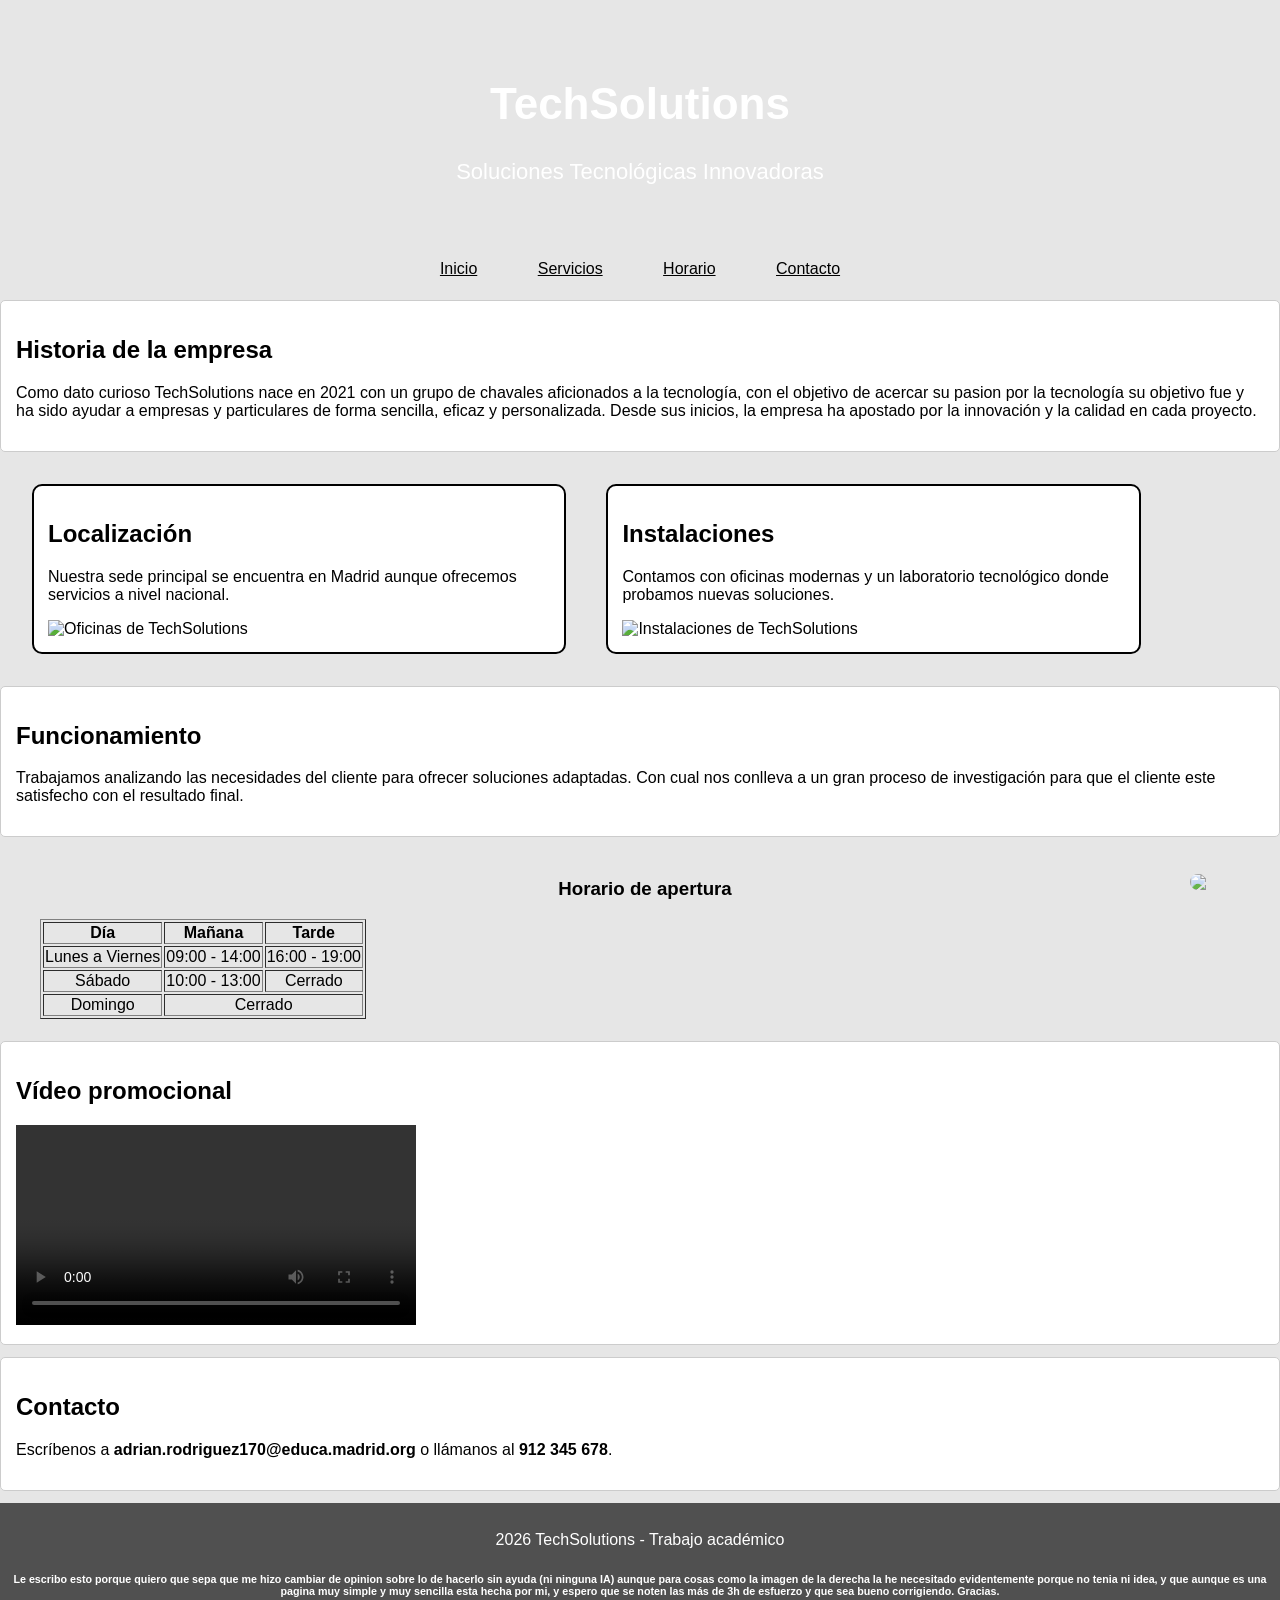
==== index.html @ 8243a5d8 "Add files via upload" ====
<!DOCTYPE html>
<html lang="es">
<head>
<meta charset="UTF-8">
<meta name="author" content="Adrián Rodríguez">
<meta name="description" content="TechSolutions - Soluciones tecnológicas innovadoras">
<title>TechSolutions</title>
<link rel="icon" href="imagenes/favicon.png">
<link rel="stylesheet" href="style.css">
</head>
 
<body> 

<header class="cabecera">
    <h1>TechSolutions</h1>
    <p>Soluciones Tecnológicas Innovadoras</p>
</header>

<nav class="menu">
    <a class="menutexto" href="index.html">Inicio</a>
    <a class="menutexto" href="servicios.html">Servicios</a>
    <a class="menutexto" href="#horario">Horario</a>
    <a class="menutexto" href="#contacto">Contacto</a>
</nav>

<section>
    <h2 class="colorComun">Historia de la empresa</h2>
    <p>
        Como dato curioso TechSolutions nace en 2021 con un grupo de chavales aficionados a la tecnología,
        con el objetivo de acercar su pasion por la tecnología su objetivo fue y ha sido 
        ayudar a empresas y particulares de forma sencilla, eficaz y personalizada.
        Desde sus inicios, la empresa ha apostado por la innovación y la calidad
        en cada proyecto.
    </p>
</section>

<!-- Contenedores flotantes-->
<div class="contenedor-float">
    <section class="caja-localizacion">
        <h2>Localización</h2>
        <p class="colorComun">
            Nuestra sede principal se encuentra en Madrid aunque 
            ofrecemos servicios a nivel nacional.
        </p>
        <img src="imagenes/oficina.jpg" alt="Oficinas de TechSolutions" width="250">
    </section>

    <section class="caja-instalaciones">
        <h2>Instalaciones</h2>
        <p>
            Contamos con oficinas modernas y un laboratorio tecnológico 
            donde probamos nuevas soluciones.
        </p>
        <img src="imagenes/instalaciones.png" alt="Instalaciones de TechSolutions" width="250">
    </section>
</div>

<section class="caja1">
    <h2>Funcionamiento</h2>
    <p>
        Trabajamos analizando las necesidades del cliente para ofrecer soluciones adaptadas.
        Con cual nos conlleva a un gran proceso de investigación para que el cliente este 
        satisfecho con el resultado final.
    </p>
</section>


<aside class="horario">
    <h3>Horario de apertura</h3>
    <table border="1">
        <tr>
            <th>Día</th>
            <th>Mañana</th>
            <th>Tarde</th>
        </tr>
        <tr>
            <td>Lunes a Viernes</td>
            <td>09:00 - 14:00</td>
            <td>16:00 - 19:00</td>
        </tr>
        <tr>
            <td>Sábado</td>
            <td>10:00 - 13:00</td>
            <td>Cerrado</td>
        </tr>
        <tr>
            <td>Domingo</td>
            <td colspan="2">Cerrado</td>
        </tr>
    </table>
</aside>

<section class="video">
    <h2>Vídeo promocional</h2>
    <video width="400" controls>
    <source src="videos/video_promocional.mp4" type="video/mp4">
    </video>
</section>


<section id="contacto">
    <h2>Contacto</h2>
    <p class="letra-verdana">
        Escríbenos a <strong>adrian.rodriguez170@educa.madrid.org</strong> o llámanos al <strong>912 345 678</strong>.<!--Strong quiere decir en negrita-->
    </p>
</section>




<footer>
<p>2026 TechSolutions - Trabajo académico</p>
<h6>
    Le escribo esto porque quiero que sepa que me hizo cambiar de opinion sobre lo de hacerlo sin ayuda (ni ninguna IA) aunque para cosas como la imagen de la derecha la he necesitado evidentemente porque no tenia ni idea,
    y que aunque es una pagina muy simple y muy sencilla esta hecha por mi, y espero que se noten las más de 3h de esfuerzo y que sea bueno corrigiendo.
    Gracias.
</h6>
<img src="imagenes/soporte.png" class="imagen-fija">
</footer>

</body>
</html>
---- style.css ----
body{
    font-family: Arial;
    margin:0;
    background-color: rgb(230, 230, 230);
} 

.cabecera{
    background-image:url("imagenes/header.jpg");
    background-size:100% 200px;
    height:200px;
    color:rgb(255, 255, 255);
    text-align:center;
    padding-top:50px;
    font-size: 22px;
}

.menu{
    padding:10px;
    text-align:center;
}

.menutexto{
    color:rgb(0, 0, 0);
    margin:20px;
    padding:8px;
}

.menu a:hover{
    background:gray;
    border-radius: 10px;
}

/* Primera caja*/
section{
    background: white;
    padding: 15px;
    margin: 12px 0;
    border: 1px solid #ccc;
    border-radius: 5px;
}


/* FLOAT */

.contenedor-float{
    overflow:hidden;/* Sirve para limpiar los floats y que el contenedor se ajuste a su contenido */
    margin: 12px;
}

.caja-localizacion, .caja-instalaciones{ /*Sirva para no copiar lo mismo dos veces*/
    float:left;
    width:40%;
    margin:20px;
    padding:14px;
    border:2px solid black;
    border-radius:10px;
}


/* Parte de servicios*/
.servicios-flex{
    display:flex;
    margin:12px;
}

.producto{
    flex:1;/* Sirve para el espaciado de las cajs */
    margin:20px;
    padding:14px;
    border:1px solid black;
    border-radius: 10px;
}

.imagen-producto{
    position:relative;
}

.descuento{
    position:absolute;
    bottom:10px;
    left:55px;
    background:red;
    color:white;
    padding:5px;
    font-size: small;
}

.imagen-fija{
    position:fixed;/* Hace que la imagen se quede fija en la pantalla aunque se haga scroll */
    bottom:10px;
    right:10px;
    width:80px;
    opacity: 0.9;
    border-radius: 12px;
}

/* Toda la parte relacionada con el horario */
#titulo-horario{
    color:green;
    font-size: 20px;
    text-align: center;
}
.horario{
    margin-left:30px;
    margin-right:20px;
    padding:10px;
    text-align: center;
}

/* Estilo para el pie de página */
footer {
    background: rgb(80, 80, 80);
    color: white;
    text-align: center;
	padding: 12px; 
}
h6-footer{
    font-size: 10px;
    color: white;
    text-align: center;
    margin-top: 1px;
}
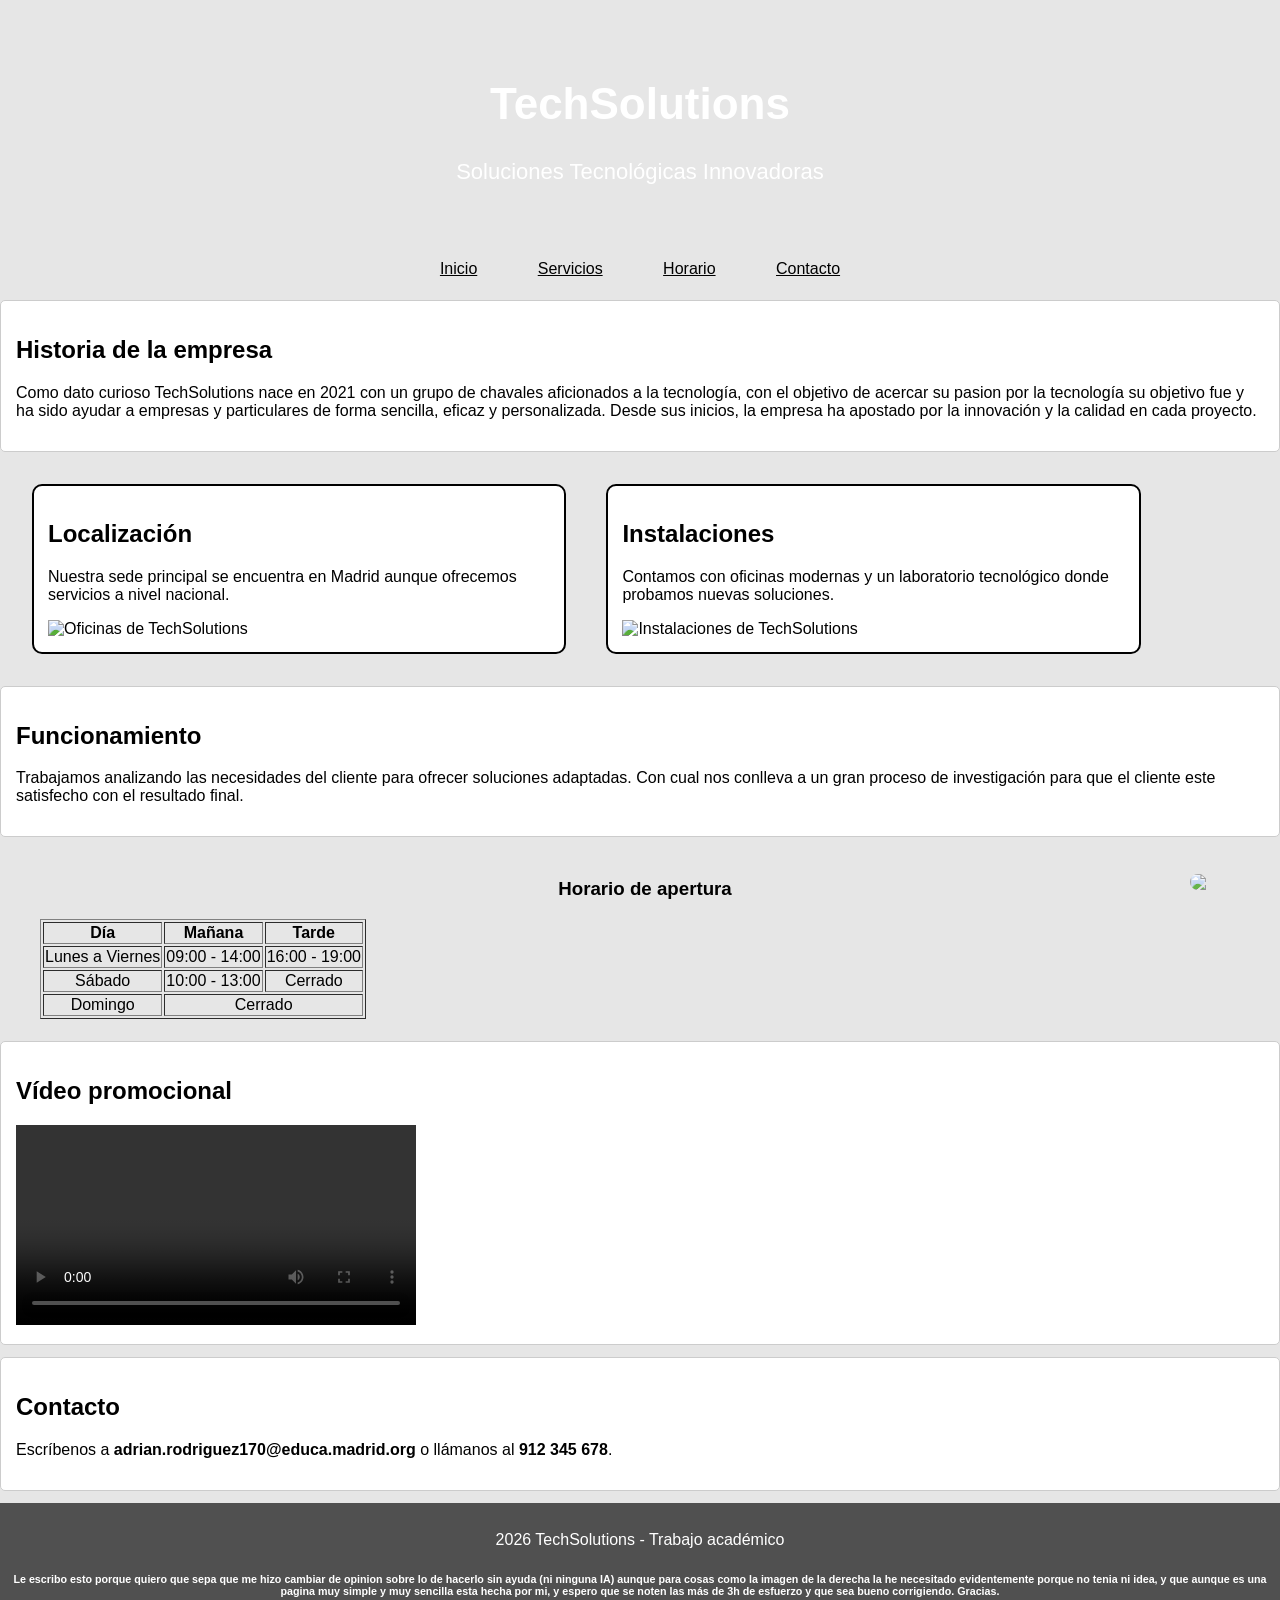
==== commit 73b7ad66: "Fix HTML structure and update image paths" ====
--- a/index.html
+++ b/index.html
@@ -5,7 +5,7 @@
 <meta name="author" content="Adrián Rodríguez">
 <meta name="description" content="TechSolutions - Soluciones tecnológicas innovadoras">
 <title>TechSolutions</title>
-<link rel="icon" href="imagenes/favicon.png">
+<link rel="icon" href="favicon.png">
 <link rel="stylesheet" href="style.css">
 </head>
  
@@ -42,7 +42,7 @@
             Nuestra sede principal se encuentra en Madrid aunque 
             ofrecemos servicios a nivel nacional.
         </p>
-        <img src="imagenes/oficina.jpg" alt="Oficinas de TechSolutions" width="250">
+        <img src="oficina.jpg" alt="Oficinas de TechSolutions" width="250">
     </section>
 
     <section class="caja-instalaciones">
@@ -51,7 +51,7 @@
             Contamos con oficinas modernas y un laboratorio tecnológico 
             donde probamos nuevas soluciones.
         </p>
-        <img src="imagenes/instalaciones.png" alt="Instalaciones de TechSolutions" width="250">
+        <img src="instalaciones.png" alt="Instalaciones de TechSolutions" width="250">
     </section>
 </div>
 
@@ -119,4 +119,5 @@
 </footer>
 
 </body>
-</html>+
+</html>
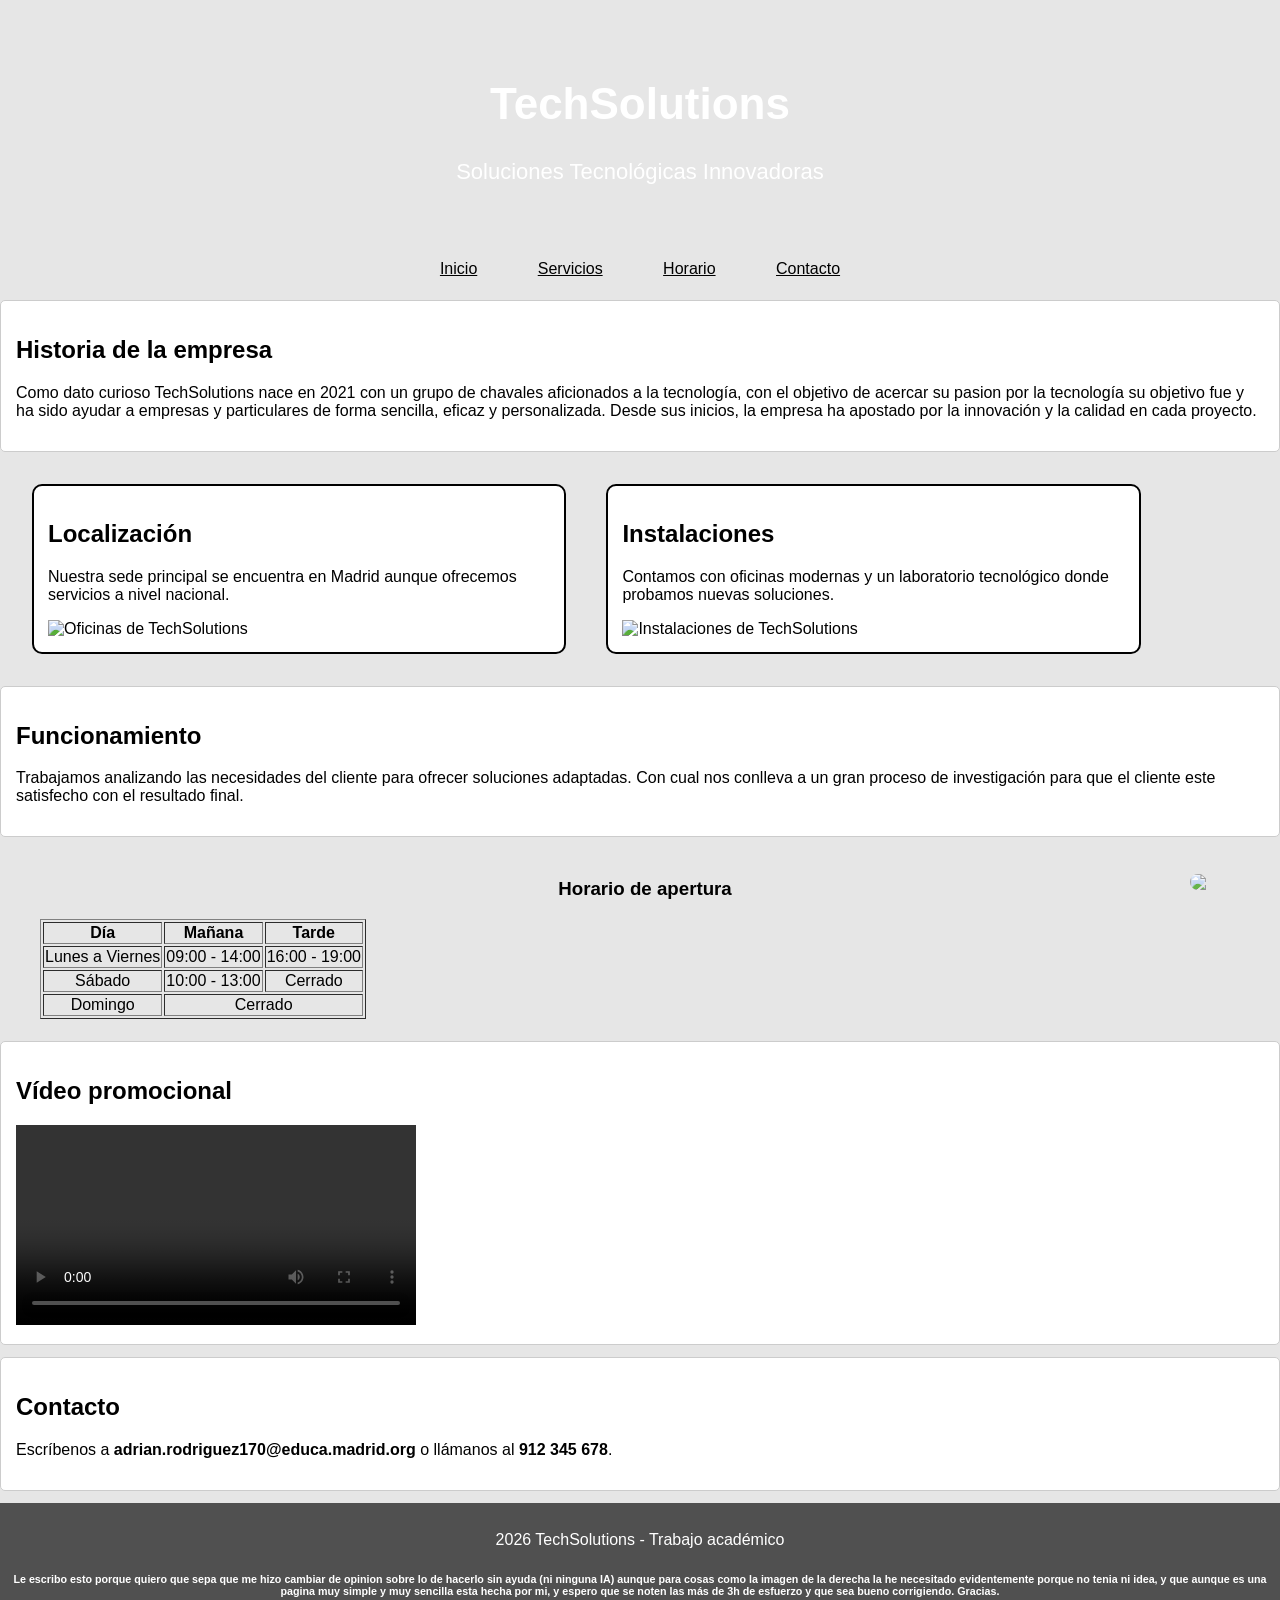
==== commit 583ec25a: "Fix HTML formatting and structure" ====
--- a/index.html
+++ b/index.html
@@ -93,7 +93,7 @@
 <section class="video">
     <h2>Vídeo promocional</h2>
     <video width="400" controls>
-    <source src="videos/video_promocional.mp4" type="video/mp4">
+    <source src="video_promocional.mp4" type="video/mp4">
     </video>
 </section>
 
@@ -121,3 +121,4 @@
 </body>
 
 </html>
+
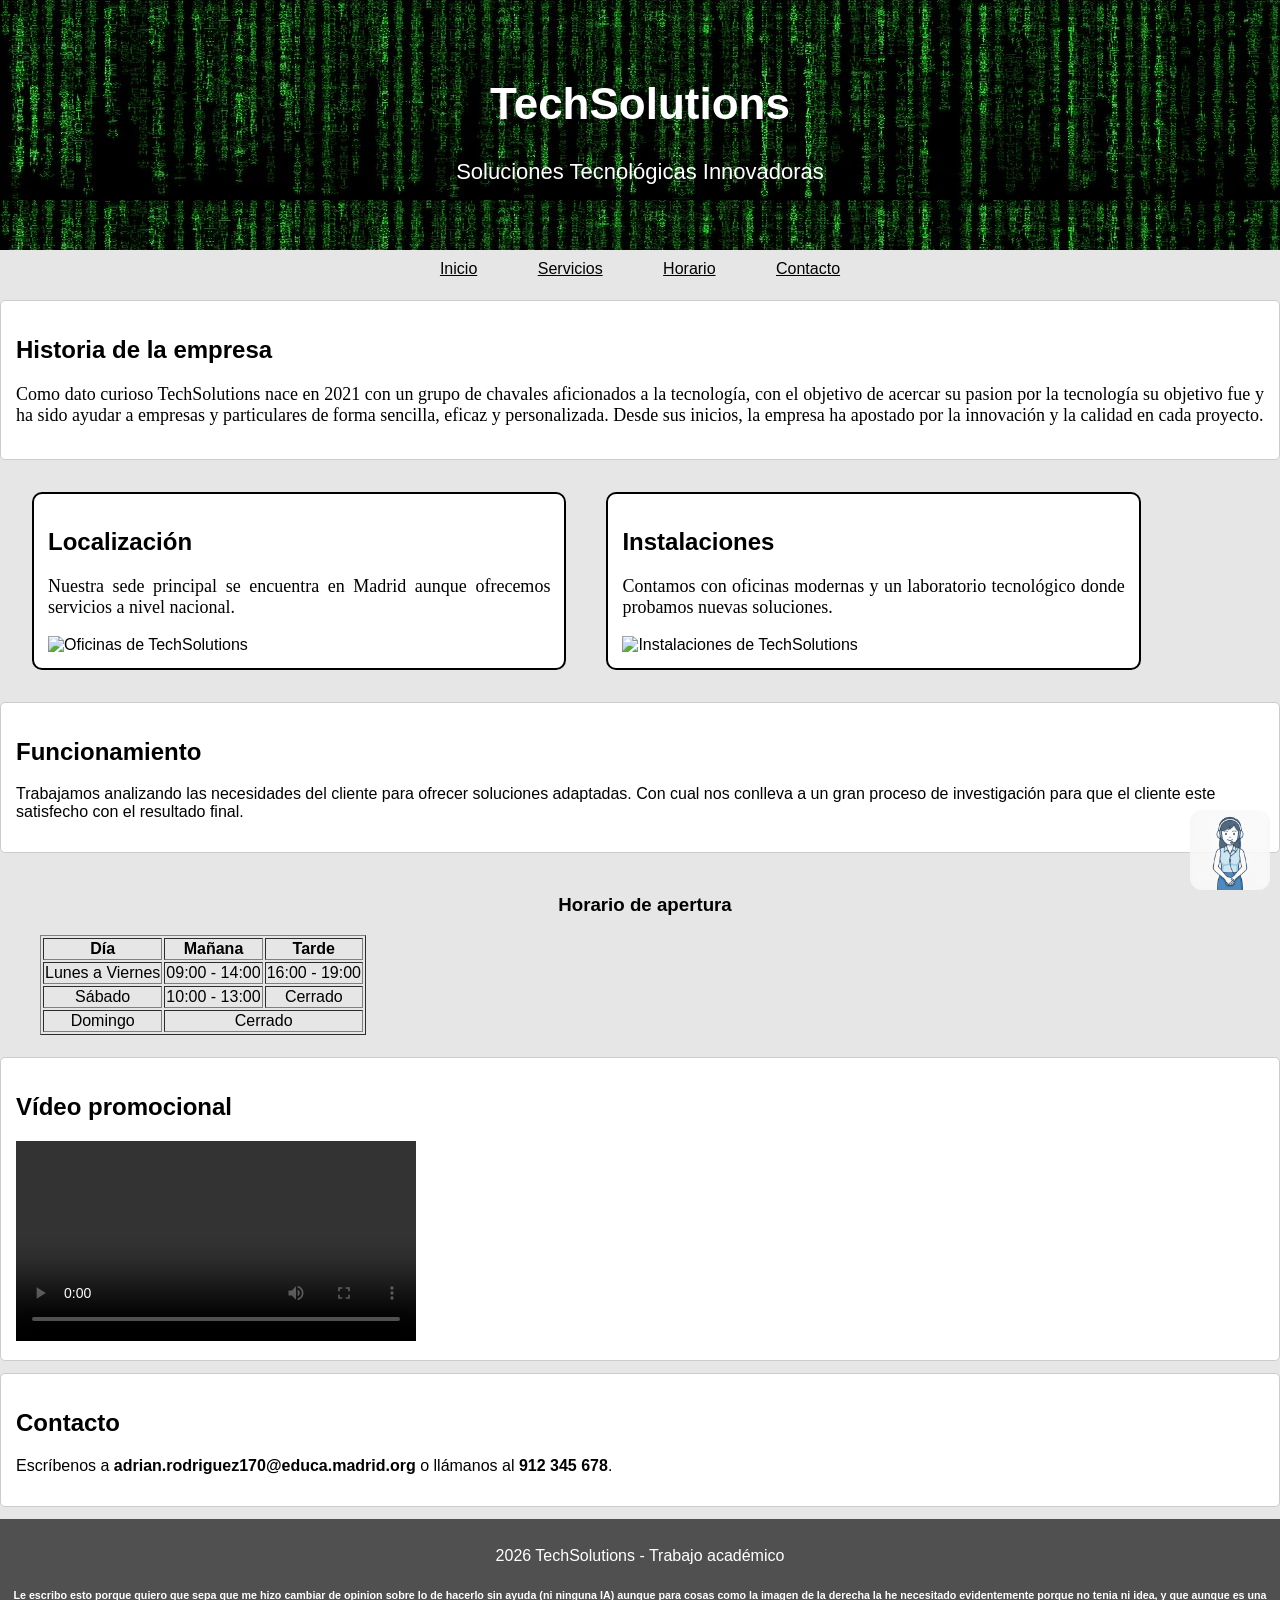
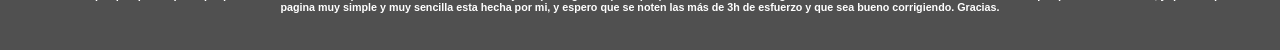
==== commit 3b189ccd: "Fix HTML structure and update image paths" ====
--- a/index.html
+++ b/index.html
@@ -24,8 +24,8 @@
 </nav>
 
 <section>
-    <h2 class="colorComun">Historia de la empresa</h2>
-    <p>
+    <h2 >Historia de la empresa</h2>
+    <p class="textoComun">
         Como dato curioso TechSolutions nace en 2021 con un grupo de chavales aficionados a la tecnología,
         con el objetivo de acercar su pasion por la tecnología su objetivo fue y ha sido 
         ayudar a empresas y particulares de forma sencilla, eficaz y personalizada.
@@ -38,7 +38,7 @@
 <div class="contenedor-float">
     <section class="caja-localizacion">
         <h2>Localización</h2>
-        <p class="colorComun">
+        <p class="textoComun">
             Nuestra sede principal se encuentra en Madrid aunque 
             ofrecemos servicios a nivel nacional.
         </p>
@@ -47,7 +47,7 @@
 
     <section class="caja-instalaciones">
         <h2>Instalaciones</h2>
-        <p>
+        <p class="textoComun">
             Contamos con oficinas modernas y un laboratorio tecnológico 
             donde probamos nuevas soluciones.
         </p>
@@ -55,7 +55,7 @@
     </section>
 </div>
 
-<section class="caja1">
+<section>
     <h2>Funcionamiento</h2>
     <p>
         Trabajamos analizando las necesidades del cliente para ofrecer soluciones adaptadas.
@@ -90,7 +90,7 @@
     </table>
 </aside>
 
-<section class="video">
+<section>
     <h2>Vídeo promocional</h2>
     <video width="400" controls>
     <source src="video_promocional.mp4" type="video/mp4">
@@ -100,7 +100,7 @@
 
 <section id="contacto">
     <h2>Contacto</h2>
-    <p class="letra-verdana">
+    <p>
         Escríbenos a <strong>adrian.rodriguez170@educa.madrid.org</strong> o llámanos al <strong>912 345 678</strong>.<!--Strong quiere decir en negrita-->
     </p>
 </section>
@@ -115,10 +115,9 @@
     y que aunque es una pagina muy simple y muy sencilla esta hecha por mi, y espero que se noten las más de 3h de esfuerzo y que sea bueno corrigiendo.
     Gracias.
 </h6>
-<img src="imagenes/soporte.png" class="imagen-fija">
+<img src="soporte.png" class="imagen-fija">
 </footer>
 
 </body>
-
 </html>
 
--- a/style.css
+++ b/style.css
@@ -5,7 +5,7 @@
 } 
 
 .cabecera{
-    background-image:url("imagenes/header.jpg");
+    background-image:url("header.jpg");
     background-size:100% 200px;
     height:200px;
     color:rgb(255, 255, 255);
@@ -39,6 +39,12 @@
     border-radius: 5px;
 }
 
+.textoComun{
+    color:rgb(0, 0, 0);
+    font-size: 18px;
+    text-align: justify;
+    font-family: cursive;
+}
 
 /* FLOAT */
 
@@ -119,4 +125,4 @@
     color: white;
     text-align: center;
     margin-top: 1px;
-}+}
